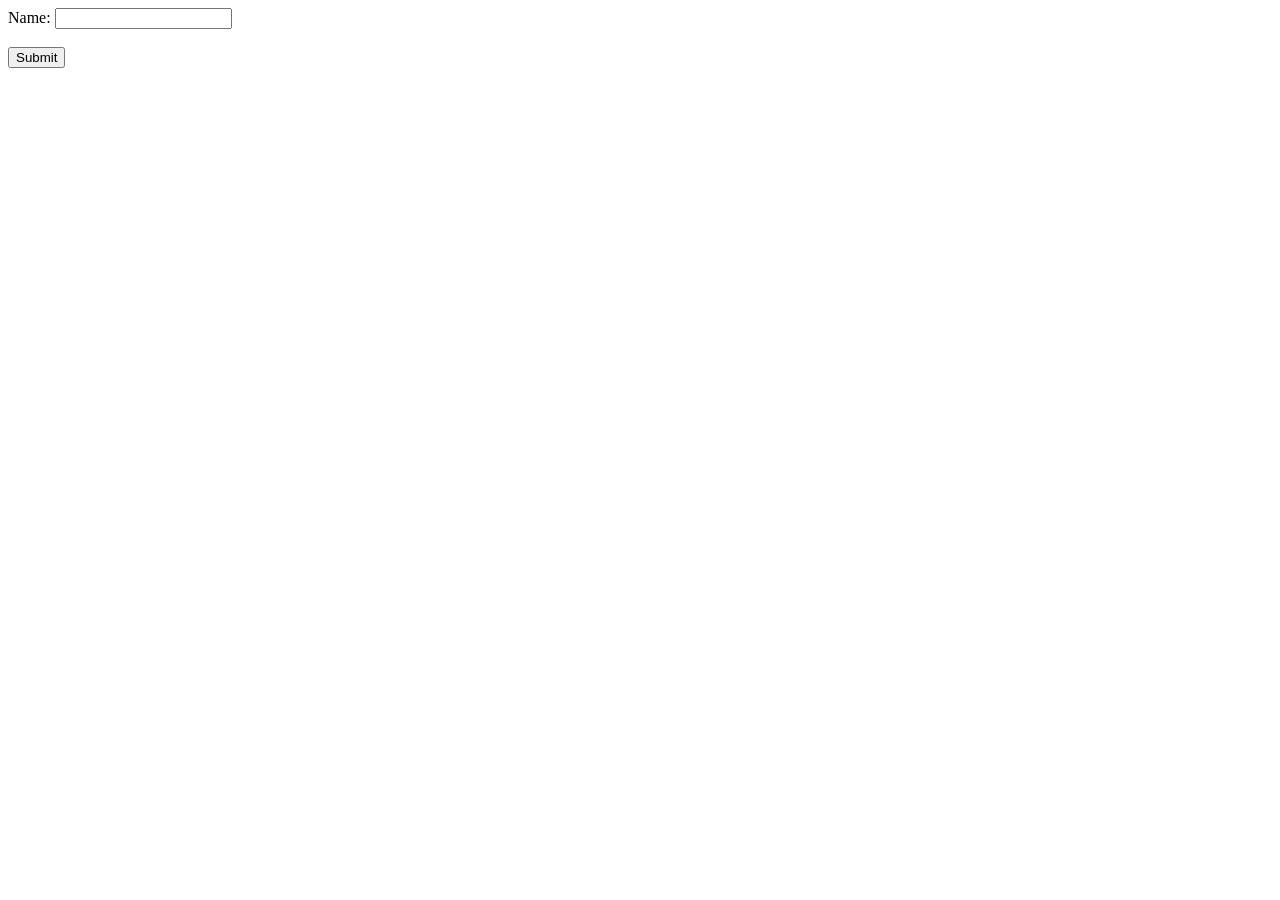
==== templates/login.html @ f4638d0f "Add Flask routes, HTML templates, and static files for user interaction" ====
<!DOCTYPE html>
<html lang="en">
<head>
    <meta charset="UTF-8">
    <meta name="viewport" content="width=device-width, initial-scale=1.0">
    <title>Form</title>
</head>
<body>
    <form action="http://127.0.0.1:5000/login" method="POST">
        <label for="name">Name:</label>
        <input type="text" id="name" name="nm" required><br><br>
        <input type="submit" value="Submit">
</body>
</html>
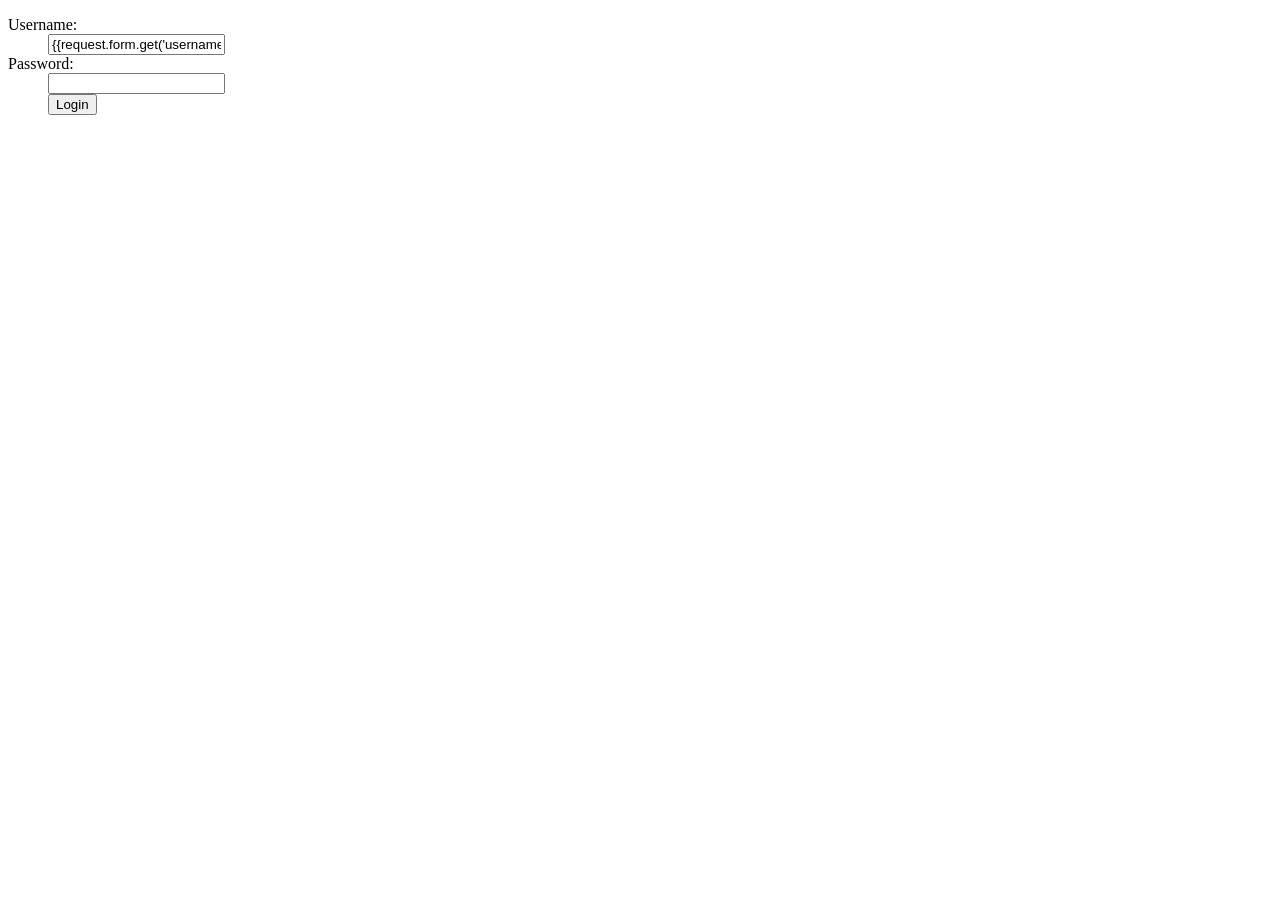
==== commit 1e697a8a: "Add student management features with database integration, including record addition and listing" ====
--- a/templates/login.html
+++ b/templates/login.html
@@ -6,9 +6,14 @@
     <title>Form</title>
 </head>
 <body>
-    <form action="http://127.0.0.1:5000/login" method="POST">
-        <label for="name">Name:</label>
-        <input type="text" id="name" name="nm" required><br><br>
-        <input type="submit" value="Submit">
+    <form action="" method="POST">
+        <dl>
+            <dt>Username:</dt>
+            <dd><input type="text" name="username" value="{{request.form.get('username')}}" /></dd>
+            <dt>Password:</dt>
+            <dd><input type="password" name="password"/></dd>
+             <dd><input type="submit" value="Login" /></dd>
+        </dl>
+    </form>
 </body>
 </html>
